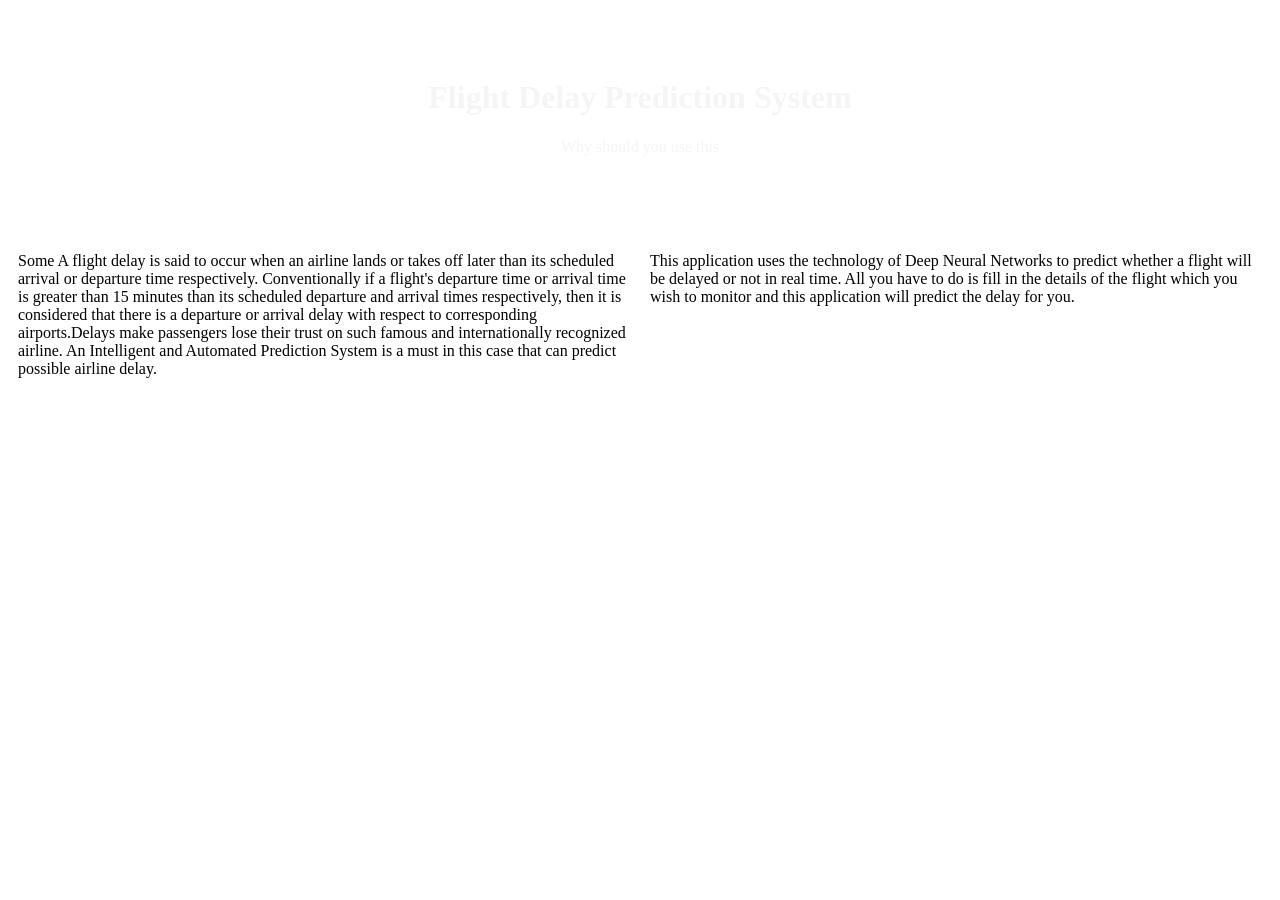
==== templates/about.html @ 466fb99a "added new pages in website" ====
<!DOCTYPE <!DOCTYPE html>
<!--[if lt IE 7]>      <html class="no-js lt-ie9 lt-ie8 lt-ie7"> <![endif]-->
<!--[if IE 7]>         <html class="no-js lt-ie9 lt-ie8"> <![endif]-->
<!--[if IE 8]>         <html class="no-js lt-ie9"> <![endif]-->
<!--[if gt IE 8]><!--> <html class="no-js"> <!--<![endif]-->






<head>
<meta name="viewport" content="width=device-width, initial-scale=1">
  <meta charset="utf-8">
  <meta http-equiv="X-UA-Compatible" content="IE=edge">
  <title></title>
  <meta name="description" content="">
  <meta name="viewport" content="width=device-width, initial-scale=1">
  <link href='https://fonts.googleapis.com/css?family=Pacifico' rel='stylesheet' type='text/css'>
  <link href='https://fonts.googleapis.com/css?family=Arimo' rel='stylesheet' type='text/css'>
  <link href='https://fonts.googleapis.com/css?family=Hind:300' rel='stylesheet' type='text/css'>
  <link href='https://fonts.googleapis.com/css?family=Open+Sans+Condensed:300' rel='stylesheet' type='text/css'>
  <link rel="stylesheet" href="{{ url_for('static', filename='css/style.css') }}">
<style>



* {
  box-sizing: border-box;
}

/* Create two equal columns that floats next to each other */
.column {
  float: left;
  width: 50%;
  padding: 10px;
  height: 300px; /* Should be removed. Only for demonstration */
}

/* Clear floats after the columns */
.row:after {
  content: "";
  display: table;
  clear: both;
}
.about-section {
  padding: 50px;
  text-align: center;
  /*background-color: #474e5d;*/
  color: whitesmoke;
 </style>
</head>

<div class="about-section">
    <h1>Flight Delay Prediction System</h1>
    <p>Why should you use this</p>
  </div>
<body>


  <div class="row">
  <div class="column" style=/*"background-color:#aaa;"*/>
    <h2></h2>
    <p>Some A flight delay is said to occur when an airline lands or
     takes off later than its scheduled arrival or departure time
     respectively. Conventionally if a flight's departure time or
     arrival time is greater than 15 minutes than its scheduled
     departure and arrival times respectively, then it is considered that there is a departure or arrival delay with respect
     to corresponding airports.Delays make
passengers lose their trust on such famous and internationally
recognized airline. An Intelligent and Automated Prediction
System is a must in this case that can predict possible
airline delay.</p>
  </div>
  <div class="column" style=/*"background-color:#bbb;"*/>
    <h2></h2>
    <p>This application uses the technology of Deep Neural Networks to predict whether a flight will be delayed or not in real time. 
    All you have to do is fill in the details of the flight which you wish to monitor and this application will predict the 
    delay for you. </p>
  </div>
</div>
  
</body>
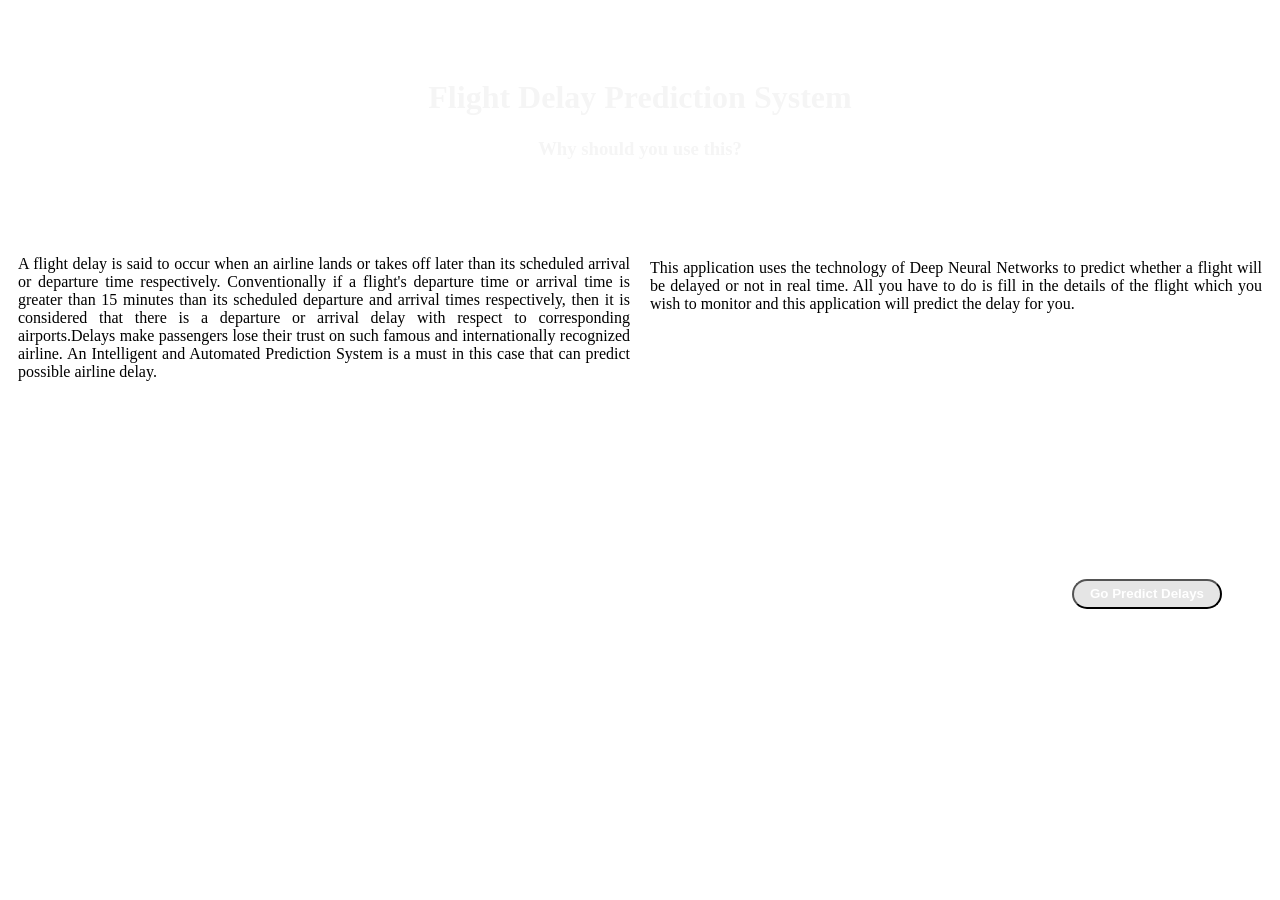
==== commit d5bc18c6: "updated the template files" ====
--- a/templates/about.html
+++ b/templates/about.html
@@ -1,4 +1,5 @@
-<!DOCTYPE <!DOCTYPE html>
+<!DOCTYPE html>
+<html>
 <!--[if lt IE 7]>      <html class="no-js lt-ie9 lt-ie8 lt-ie7"> <![endif]-->
 <!--[if IE 7]>         <html class="no-js lt-ie9 lt-ie8"> <![endif]-->
 <!--[if IE 8]>         <html class="no-js lt-ie9"> <![endif]-->
@@ -43,25 +44,39 @@
   display: table;
   clear: both;
 }
+p{
+  text-align: justify;
+}
 .about-section {
   padding: 50px;
   text-align: center;
   /*background-color: #474e5d;*/
   color: whitesmoke;
+}
+
+button{
+  float: right;
+  margin: 50px;
+  border-radius:20px;
+  height: 30px;
+  width: 150px;
+  background-color:rgba(0,0,0,0.1);
+  color: white;
+  font-weight: bold;
+}
  </style>
 </head>
 
 <div class="about-section">
     <h1>Flight Delay Prediction System</h1>
-    <p>Why should you use this</p>
+    <h3>Why should you use this?</h3>
   </div>
 <body>
 
 
   <div class="row">
-  <div class="column" style=/*"background-color:#aaa;"*/>
-    <h2></h2>
-    <p>Some A flight delay is said to occur when an airline lands or
+  <div class="column">
+    <p>A flight delay is said to occur when an airline lands or
      takes off later than its scheduled arrival or departure time
      respectively. Conventionally if a flight's departure time or
      arrival time is greater than 15 minutes than its scheduled
@@ -72,12 +87,19 @@
 System is a must in this case that can predict possible
 airline delay.</p>
   </div>
-  <div class="column" style=/*"background-color:#bbb;"*/>
+  <div class="column">
     <h2></h2>
     <p>This application uses the technology of Deep Neural Networks to predict whether a flight will be delayed or not in real time. 
     All you have to do is fill in the details of the flight which you wish to monitor and this application will predict the 
     delay for you. </p>
   </div>
 </div>
-  
+
+<button id="redirectHome">Go Predict Delays</button>
+<script type="text/javascript">
+  document.getElementById("redirectHome").onclick = function(){
+      location.href = "http://127.0.0.1:5000/index";
+  };
+</script>
 </body>
+</html>
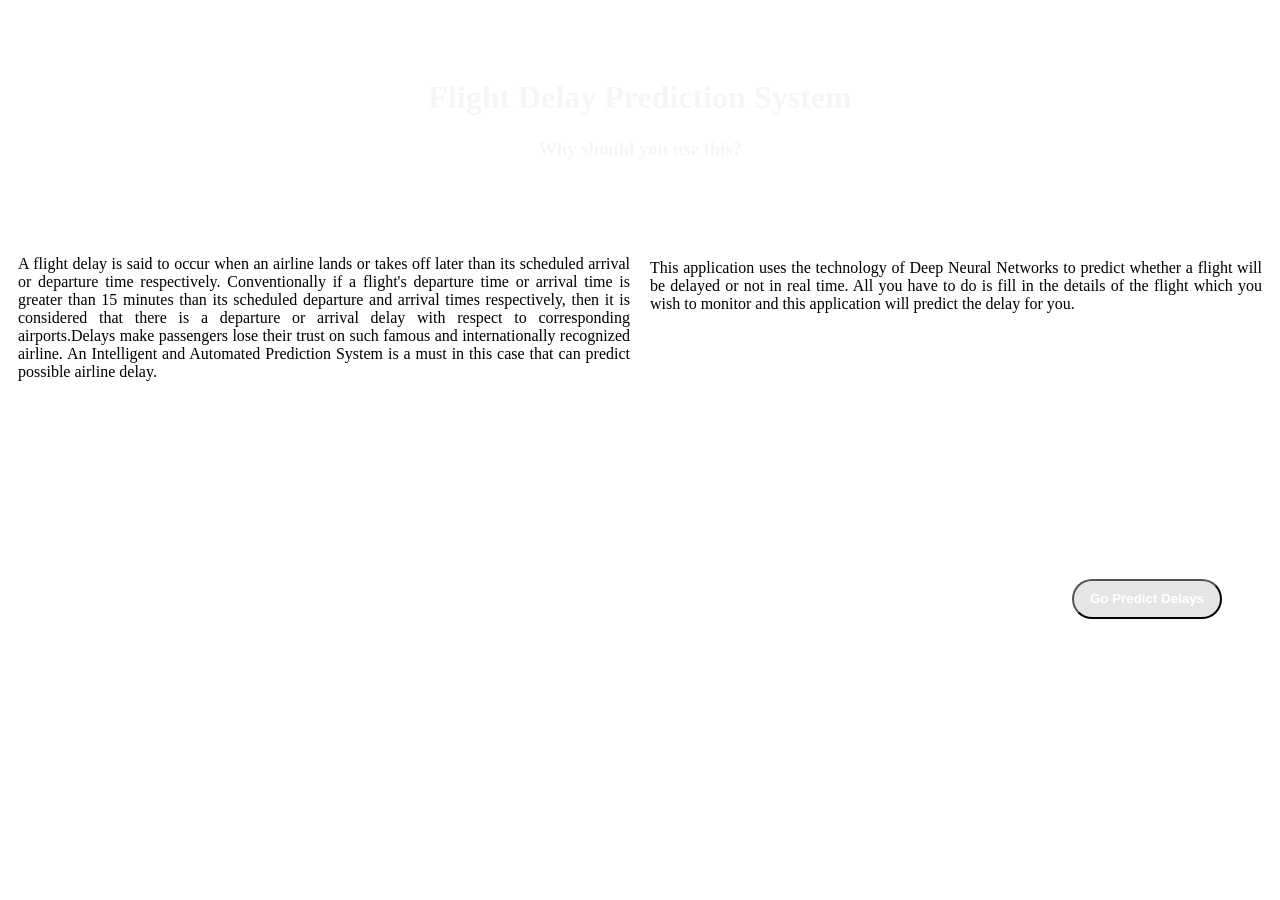
==== commit 0ed4cdf4: "updated the templates" ====
--- a/templates/about.html
+++ b/templates/about.html
@@ -55,10 +55,11 @@
 }
 
 button{
+  padding:10px;
   float: right;
   margin: 50px;
   border-radius:20px;
-  height: 30px;
+  height: 40px;
   width: 150px;
   background-color:rgba(0,0,0,0.1);
   color: white;
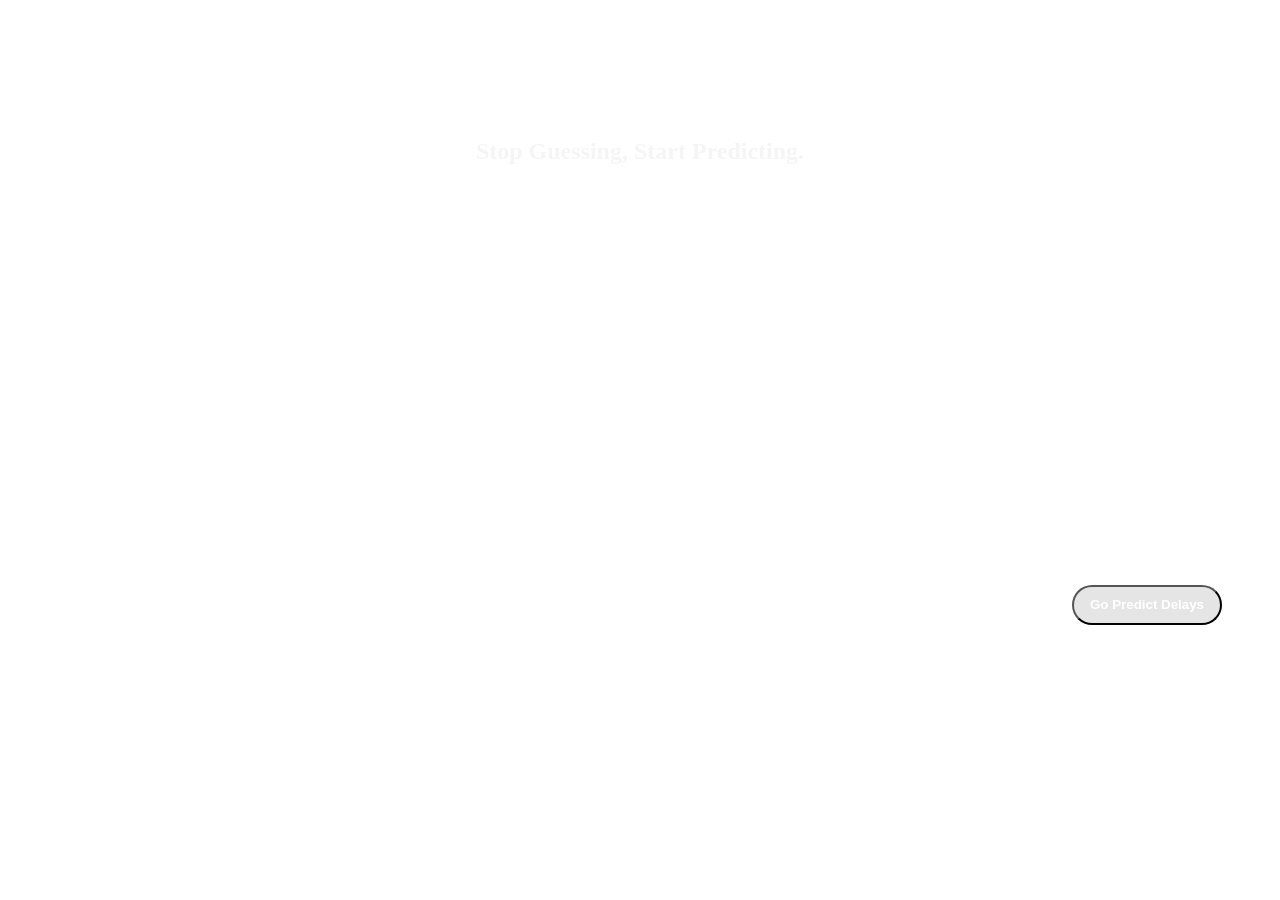
==== commit ce23351e: "made changes to some webpages" ====
--- a/templates/about.html
+++ b/templates/about.html
@@ -68,32 +68,102 @@
  </style>
 </head>
 
-<div class="about-section">
-    <h1>Flight Delay Prediction System</h1>
-    <h3>Why should you use this?</h3>
-  </div>
-<body>
+
+<style>
+
+         
+
+         
 
 
-  <div class="row">
-  <div class="column">
-    <p>A flight delay is said to occur when an airline lands or
-     takes off later than its scheduled arrival or departure time
-     respectively. Conventionally if a flight's departure time or
-     arrival time is greater than 15 minutes than its scheduled
-     departure and arrival times respectively, then it is considered that there is a departure or arrival delay with respect
-     to corresponding airports.Delays make
-passengers lose their trust on such famous and internationally
-recognized airline. An Intelligent and Automated Prediction
+
+  /*body {
+    background: #e3e3e3;
+    padding: 50px 0;*/
+  }
+  body {
+      position: relative;
+      background: #5C97FF;
+      overflow: hidden;
+  }
+  body:before {
+      content: ' ';
+      display: block;
+      position: absolute;
+      left: 0;
+      top: 0;
+      width: 100%;
+      height: 100%;
+      z-index: 1;
+      opacity: 0.6;
+      background-image: url('https://images.unsplash.com/photo-1506012787146-f92b2d7d6d96?ixlib=rb-1.2.1&ixid=eyJhcHBfaWQiOjEyMDd9&auto=format&fit=crop&w=1349&q=80');
+      background-repeat: no-repeat;
+      background-attachment: fixed;
+      background-position: center;
+      background-position: 50% 0;
+      -ms-background-size: cover;
+      -o-background-size: cover;
+      -moz-background-size: cover;
+      -webkit-background-size: cover;
+      background-size: cover;
+  }
+    body p {
+      /*padding: 50px;*/
+      text-align: center;
+      z-index: 2;
+      position: relative;
+      color: #fff;
+  } 
+
+  body h1 {
+      /*padding: 50px;*/
+      text-align: center;
+      z-index: 2;
+      position: relative;
+      color: #fff;
+  } 
+  article {
+    background: #fff;
+    padding: 15px;
+  }
+ /*body{
+ background-image: url('https://images.unsplash.com/photo-1506012787146-f92b2d7d6d96?ixlib=rb-1.2.1&ixid=eyJhcHBfaWQiOjEyMDd9&auto=format&fit=crop&w=1349&q=80');
+ height: 100%;
+ background-repeat: no-repeat;
+ background-attachment: fixed;
+ background-position: center;
+ background-size: cover; */
+ 
+</style>
+
+<body >
+
+
+
+<div class="about-section">
+<h1>Flight Delay Prediction System</h1>
+<h2>Stop Guessing, Start Predicting.</h2>
+</div>
+
+
+<div class="row">
+<div class="column" style=/*"background-color:#aaa;"*/>
+<h2></h2>
+<p>A flight delay is said to occur when an airline lands or
+takes off later than its scheduled arrival or departure time
+respectively. Conventionally if a flight's departure time or
+arrival time is greater than 15 minutes than its scheduled
+departure and arrival times respectively, then it is considered that there is a departure or arrival delay with respect
+to corresponding airports.Delays causes inconvinience for everyone, both the passengers and the airline. An Intelligent and Automated Prediction
 System is a must in this case that can predict possible
 airline delay.</p>
-  </div>
-  <div class="column">
-    <h2></h2>
-    <p>This application uses the technology of Deep Neural Networks to predict whether a flight will be delayed or not in real time. 
-    All you have to do is fill in the details of the flight which you wish to monitor and this application will predict the 
-    delay for you. </p>
-  </div>
+</div>
+<div class="column" style=/*"background-color:#bbb;"*/>
+<h2></h2>
+<p>This application uses the technology of Deep Neural Networks to predict whether a flight will be delayed or not in real time. 
+This ensures that the predictions are accurate and to the point. Don't worry! Its very easy to use. Why wait anymore? Sign up, fill in the details of the required flight and 
+predict the delay!! </p>
+</div>
 </div>
 
 <button id="redirectHome">Go Predict Delays</button>
@@ -103,4 +173,6 @@
   };
 </script>
 </body>
-</html>+
+</html>
+
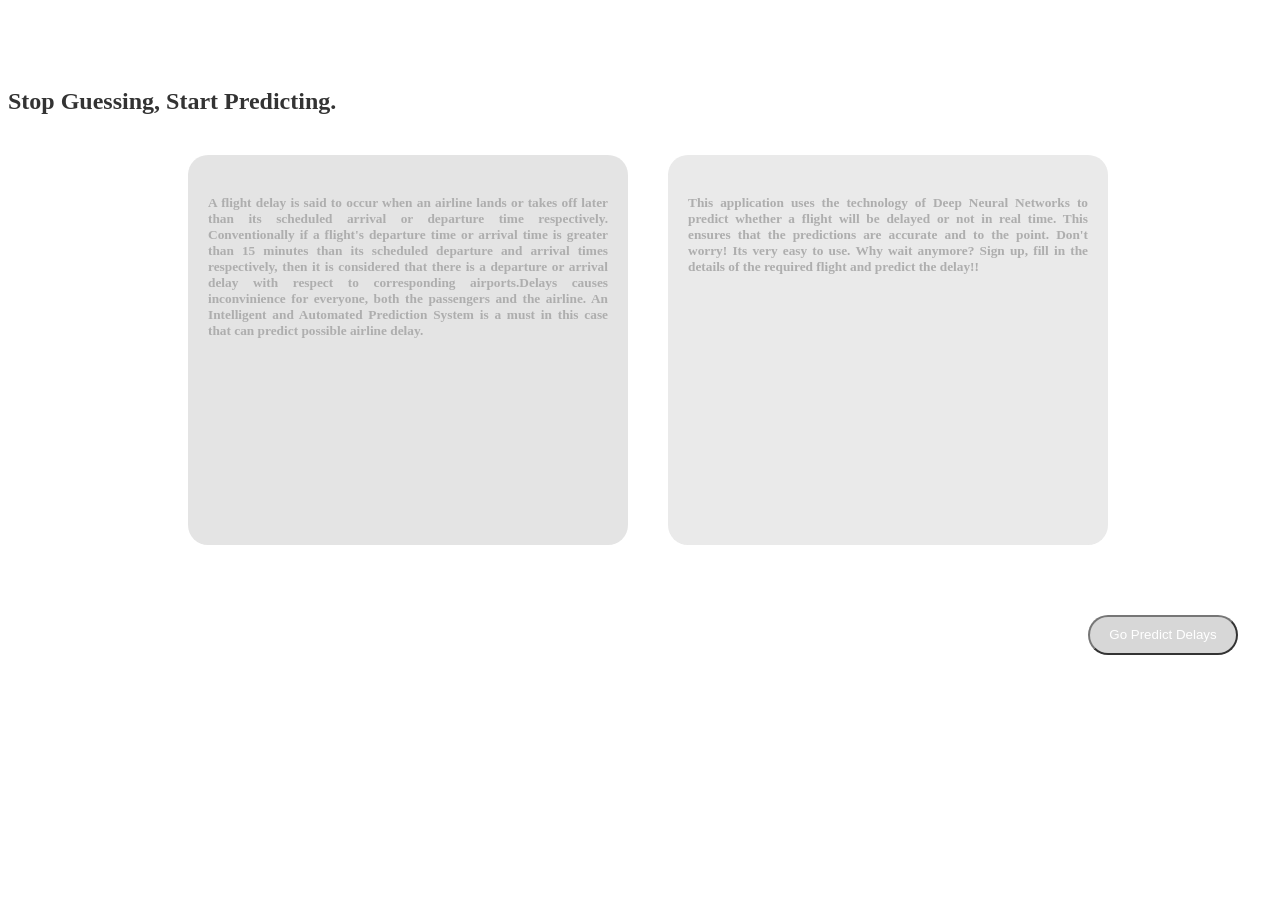
==== commit fcfde312: "fixed bugs" ====
--- a/templates/about.html
+++ b/templates/about.html
@@ -4,12 +4,6 @@
 <!--[if IE 7]>         <html class="no-js lt-ie9 lt-ie8"> <![endif]-->
 <!--[if IE 8]>         <html class="no-js lt-ie9"> <![endif]-->
 <!--[if gt IE 8]><!--> <html class="no-js"> <!--<![endif]-->
-
-
-
-
-
-
 <head>
 <meta name="viewport" content="width=device-width, initial-scale=1">
   <meta charset="utf-8">
@@ -22,119 +16,138 @@
   <link href='https://fonts.googleapis.com/css?family=Hind:300' rel='stylesheet' type='text/css'>
   <link href='https://fonts.googleapis.com/css?family=Open+Sans+Condensed:300' rel='stylesheet' type='text/css'>
   <link rel="stylesheet" href="{{ url_for('static', filename='css/style.css') }}">
+  <link href="https://fonts.googleapis.com/css?family=Aclonica|Maven+Pro|Prompt|Russo+One&display=swap" rel="stylesheet">
 <style>
 
 
 
-* {
+/* * {
   box-sizing: border-box;
-}
+} */
 
 /* Create two equal columns that floats next to each other */
+
+
+
+/* Clear floats after the columns */    
+
+
+
+/* body {
+  background: #e3e3e3;
+  padding: 50px 0;
+} */
+/* body {
+    /* position: relative; */
+    /* background: #5C97FF; */
+    /* overflow: hidden; 
+} */
+/* body:before{
+    content: ' ';
+    display: block;
+    position: absolute;
+    left: 0;
+    top: 0;
+    width: 100%;
+    height: 100%;
+    z-index: 1;
+    opacity: 0.6;
+    background-image: url('https://images.unsplash.com/photo-1506012787146-f92b2d7d6d96?ixlib=rb-1.2.1&ixid=eyJhcHBfaWQiOjEyMDd9&auto=format&fit=crop&w=1349&q=80');
+    background-repeat: no-repeat;
+    background-attachment: fixed;
+    background-position: center;
+    background-position: 50% 0;
+    background-size: cover;
+} */
+
 .column {
   float: left;
   width: 50%;
   padding: 10px;
-  height: 300px; /* Should be removed. Only for demonstration */
+  height: 300px;
+  opacity: 0.4; 
+  /* Should be removed. Only for demonstration */
 }
 
-/* Clear floats after the columns */
-.row:after {
-  content: "";
-  display: table;
-  clear: both;
+body{
+    content: ' ';
+    display: block;
+    position: absolute;
+    left: 0;
+    top: 0;
+    width: 100%;
+    height: 100%;
+    z-index: 1;
+    opacity: 0.8;
+    background-image: url('https://images.unsplash.com/photo-1506012787146-f92b2d7d6d96?ixlib=rb-1.2.1&ixid=eyJhcHBfaWQiOjEyMDd9&auto=format&fit=crop&w=1349&q=80');
+    background-repeat: no-repeat;
+    background-attachment: fixed;
+    background-position: center;
+    background-position: 50% 0;
+    background-size: cover;
 }
-p{
-  text-align: justify;
+ .column p {
+    /*padding: 50px;*/
+    text-align: justify;
+    z-index: 2;
+    position: relative;
+    font-size:smaller;
+    color: #fff;
+    opacity: 1;
+    color:black;
+    /* font-family: 'Prompt', sans-serif;; */
+    font-weight: bold;
+
+} 
+
+body h1 {
+    /*padding: 50px;*/
+    text-align: center;
+    z-index: 2;
+    position: relative;
+    color: #fff;
+} 
+article {
+  background: #fff;
+  padding: 15px;
 }
-.about-section {
-  padding: 50px;
-  text-align: center;
-  /*background-color: #474e5d;*/
-  color: whitesmoke;
-}
-
-button{
+body button{
   padding:10px;
   float: right;
   margin: 50px;
   border-radius:20px;
   height: 40px;
   width: 150px;
-  background-color:rgba(0,0,0,0.1);
+  z-index: inherit;
+  background-color:rgba(0,0,0,0.2);
   color: white;
-  font-weight: bold;
+
 }
- </style>
+/*body{
+background-image: url('https://images.unsplash.com/photo-1506012787146-f92b2d7d6d96?ixlib=rb-1.2.1&ixid=eyJhcHBfaWQiOjEyMDd9&auto=format&fit=crop&w=1349&q=80');
+height: 100%;
+background-repeat: no-repeat;
+background-attachment: fixed;
+background-position: center;
+background-size: cover; */
+.column {
+ height:350px;
+ width:400px;
+ padding: 20px;
+ margin: 20px;
+ border-radius: 20px;
+ 
+
+}
+.row{
+ display: flex;
+ justify-content: center;
+}
+</style>
 </head>
 
 
-<style>
 
-         
-
-         
-
-
-
-  /*body {
-    background: #e3e3e3;
-    padding: 50px 0;*/
-  }
-  body {
-      position: relative;
-      background: #5C97FF;
-      overflow: hidden;
-  }
-  body:before {
-      content: ' ';
-      display: block;
-      position: absolute;
-      left: 0;
-      top: 0;
-      width: 100%;
-      height: 100%;
-      z-index: 1;
-      opacity: 0.6;
-      background-image: url('https://images.unsplash.com/photo-1506012787146-f92b2d7d6d96?ixlib=rb-1.2.1&ixid=eyJhcHBfaWQiOjEyMDd9&auto=format&fit=crop&w=1349&q=80');
-      background-repeat: no-repeat;
-      background-attachment: fixed;
-      background-position: center;
-      background-position: 50% 0;
-      -ms-background-size: cover;
-      -o-background-size: cover;
-      -moz-background-size: cover;
-      -webkit-background-size: cover;
-      background-size: cover;
-  }
-    body p {
-      /*padding: 50px;*/
-      text-align: center;
-      z-index: 2;
-      position: relative;
-      color: #fff;
-  } 
-
-  body h1 {
-      /*padding: 50px;*/
-      text-align: center;
-      z-index: 2;
-      position: relative;
-      color: #fff;
-  } 
-  article {
-    background: #fff;
-    padding: 15px;
-  }
- /*body{
- background-image: url('https://images.unsplash.com/photo-1506012787146-f92b2d7d6d96?ixlib=rb-1.2.1&ixid=eyJhcHBfaWQiOjEyMDd9&auto=format&fit=crop&w=1349&q=80');
- height: 100%;
- background-repeat: no-repeat;
- background-attachment: fixed;
- background-position: center;
- background-size: cover; */
- 
-</style>
 
 <body >
 
@@ -147,7 +160,7 @@
 
 
 <div class="row">
-<div class="column" style=/*"background-color:#aaa;"*/>
+<div class="column" style="background-color:#aaa;">
 <h2></h2>
 <p>A flight delay is said to occur when an airline lands or
 takes off later than its scheduled arrival or departure time
@@ -158,7 +171,7 @@
 System is a must in this case that can predict possible
 airline delay.</p>
 </div>
-<div class="column" style=/*"background-color:#bbb;"*/>
+<div class="column" style="background-color:#bbb;">
 <h2></h2>
 <p>This application uses the technology of Deep Neural Networks to predict whether a flight will be delayed or not in real time. 
 This ensures that the predictions are accurate and to the point. Don't worry! Its very easy to use. Why wait anymore? Sign up, fill in the details of the required flight and 
@@ -166,12 +179,13 @@
 </div>
 </div>
 
-<button id="redirectHome">Go Predict Delays</button>
+<button id="goIndex" type="button" class="button">Go Predict Delays</button>
 <script type="text/javascript">
-  document.getElementById("redirectHome").onclick = function(){
-      location.href = "http://127.0.0.1:5000/index";
+  document.getElementById("goIndex").onclick = function(){
+      window.location = "http://127.0.0.1:5000/index";
   };
 </script>
+
 </body>
 
 </html>
